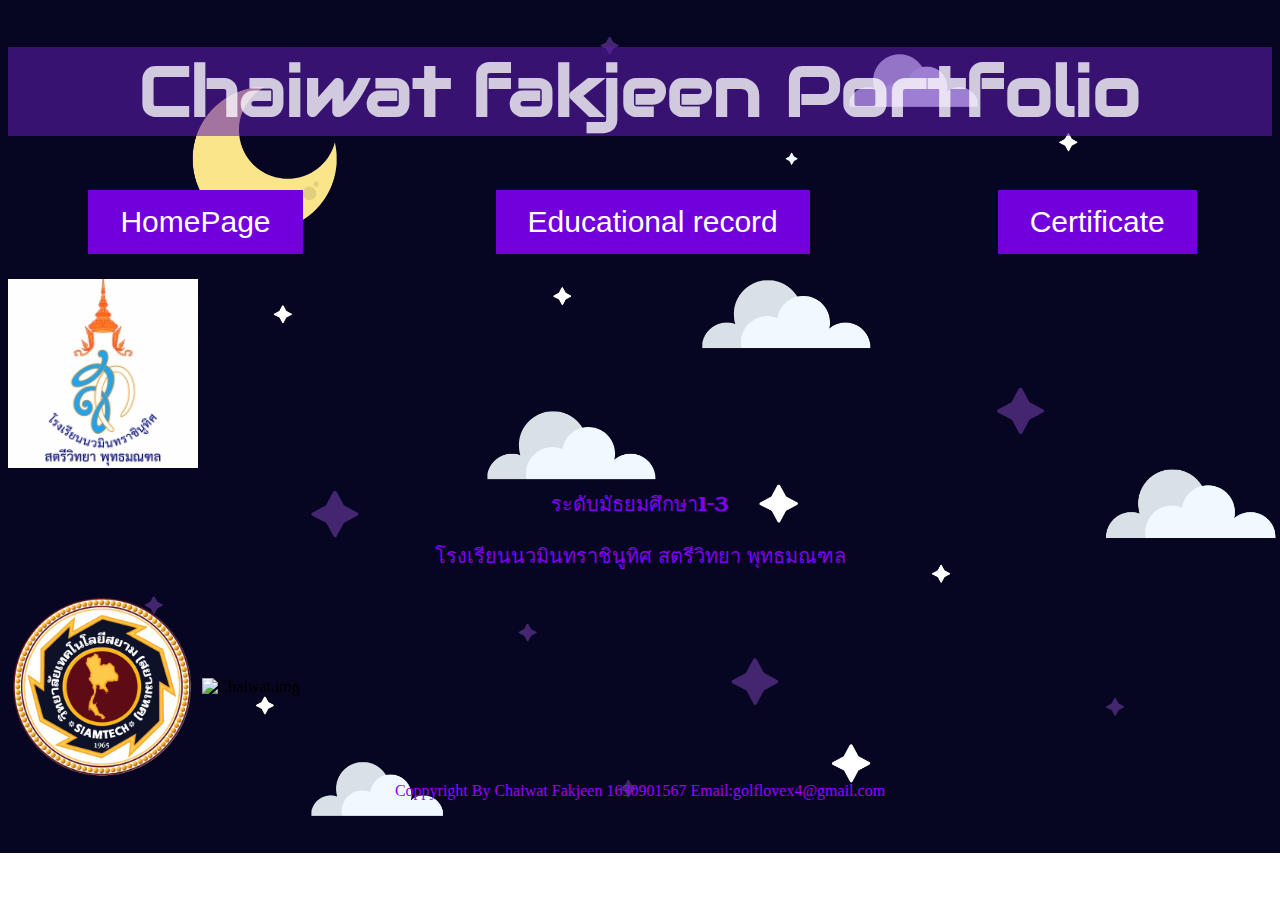
==== Educational_Record.html @ c81468df "portfolio page1" ====
<!DOCTYPE html>
<html lang="en">
<head>
    <!--wallpaper-->
    <style>
        body {  
          background-image: url('img/160.png');
          background-repeat: no-repeat;
          background-size: cover;
        }
        </style>
    <meta charset="UTF-8">
    <meta http-equiv="X-UA-Comatible" content="IE=edge">
    <!--Reference Google Fonts-->
    <link href='https://fonts.googleapis.com/css?family=Aclonica'rel='stylesheet'>
    <link href='https://fonts.googleapis.com/css?family=Audiowide' rel='stylesheet'>

     <!--Reference Social Media Icons-->
     <link rel="stylesheet" href="https://cdnjs.cloudflare.com/ajax/libs/font-awesome/4.7.0/css/font-awesome.min.css">    
    
    <title>MY Portfolio</title>
     <!--เชื่อกับลิงค์ CSS-->
    <link rel="stylesheet" href="CSS/index.css">
    
</head>
<body>
    <!--Head-->
    <div class="table-menu">
    <h1  align = 'center'> Chaiwat fakjeen Portfolio</h1>
    </div>  

    <!--Menu-->
        <table>
            <tr>
                <td>
                    <button class="button button1" onClick="parent.location='index.html'">HomePage</button>
                </td>
                <td>
                    <button class="button button1" onClick="parent.location='Educational_Record.html'">Educational record </button>
                </td>
                <td>
                    <button class="button button1" onClick="parent.location='index.html'">Certificate </button>
                </td>
            </tr>
        </table>  
    <br>    

        <div class="table-content2">
        <table2>
            <tr>
                <td>
                    <img src="img/SW3.jpg" alt="SW3.jpg" style="width: 15%;" align ='center'>
                </td>
                <td>
                        <p>ระดับมัธยมศึกษา1-3</p>
                        <p>โรงเรียนนวมินทราชินูทิศ สตรีวิทยา พุทธมณฑล</p>
                </td>   
            </tr>
        </table2>
        </div>

        <div class="table-content2">
                <table3>
                    <tr>
                        <td>
                            <h3></h3>
                            <img src="/img/SIAMTECH.png" alt="SIAMTECH.img" style="width: 15%;" align ='center'>
                            <tr>
                                <img src="GoRuFu2.JPG" alt="Chaiwat.img" style="width: 15%;" align ='center'>
                            </tr>
                        </td>
                    </tr>
                </table3>
                </div>
                    
                    
    <!--Foodter เว็บ-->                  
    <footer style="color: rgb(153, 0, 255);" align = 'center' >Coppyright By Chaiwat Fakjeen 1630901567 Email:golflovex4@gmail.com</footer>
</body>
</html>
---- CSS/index.css ----
h1 {

    font-family: Audiowide;
    color: rgba(255, 255, 255, 0.774);
    font-size: 70px;

  } 
  p {

    font-family:Aclonica;
    font-size: 20px;
    color:  	#7e02f1;
    
  }

  table{
    width: 100%;
    height: 150%;
    text-align: center;
    }

  table2{
      text-align: center;
      }

  .table-menu {
    background-color: 	rgba(93, 29, 175, 0.555);
    text-align:left;
    }


  .button {
    border: none;
    color: white;
    padding: 15px 32px;
    text-align: center;
    text-decoration: none;
    display: inline-block;
    font-size: 30px;
    margin: 4px 2px;
    cursor: pointer;

      }
  .button1 {background-color: #7100dc;}

  .table-content{
    text-align: center;    
    }
  .table-content2{
      text-align: left;
          
      }

  .table-content p{
    text-align:center;    
      }
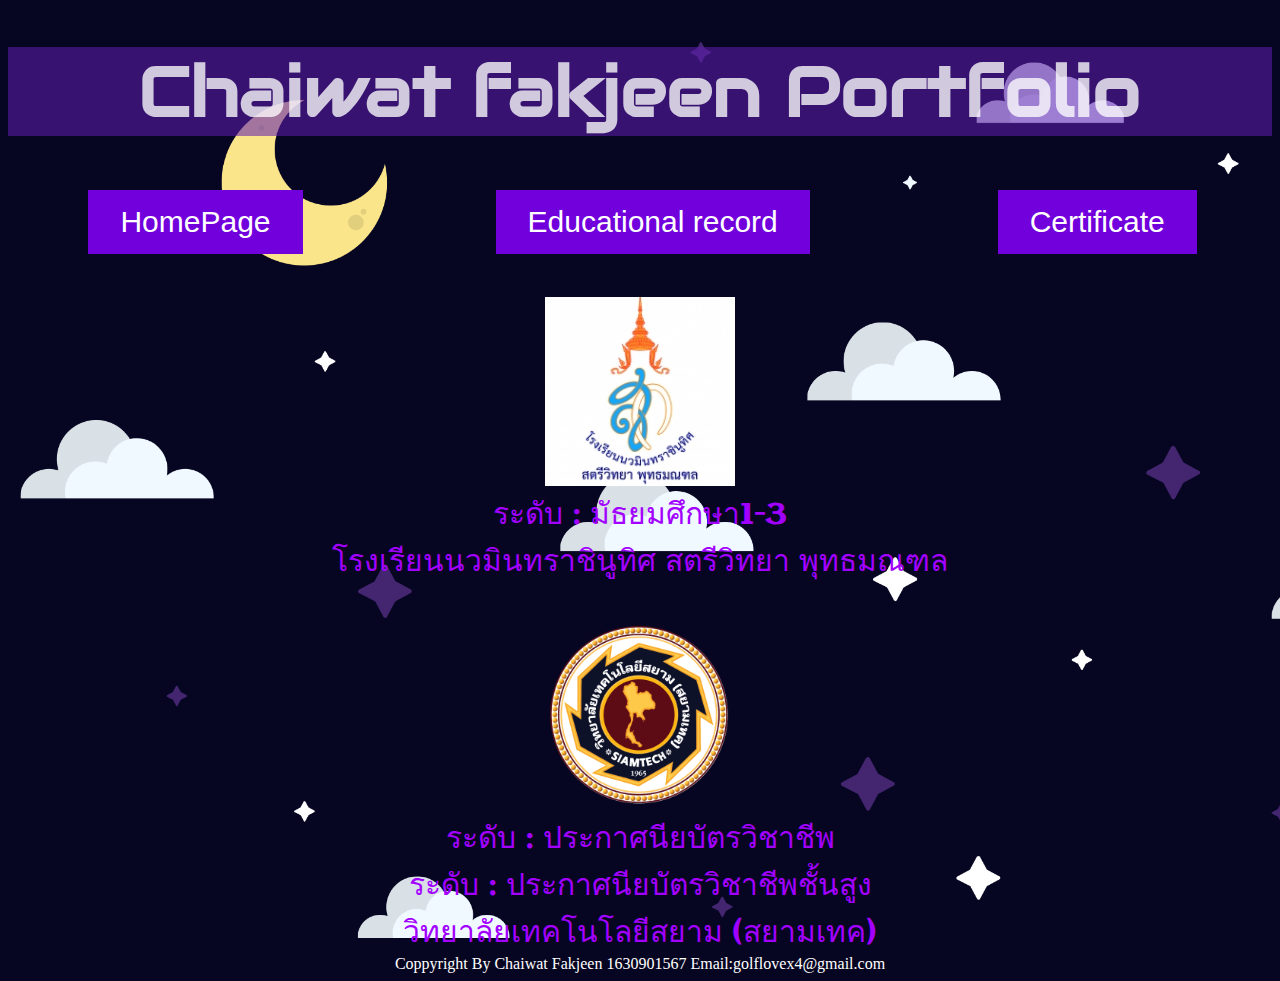
==== commit fd8aba62: "Page 2 + cerfiticate pic" ====
--- a/Educational_Record.html
+++ b/Educational_Record.html
@@ -33,7 +33,7 @@
         <table>
             <tr>
                 <td>
-                    <button class="button button1" onClick="parent.location='index.html'">HomePage</button>
+                    <button class="button button1" onClick="parent.location='index.html'">HomePage</button>                                                                                                                                                                                                                                                                                                                                                                                                                                                                                                                                                                                                                                                                                                                                                                                                                                                                
                 </td>
                 <td>
                     <button class="button button1" onClick="parent.location='Educational_Record.html'">Educational record </button>
@@ -44,37 +44,27 @@
             </tr>
         </table>  
     <br>    
+    <br>
 
         <div class="table-content2">
-        <table2>
-            <tr>
-                <td>
-                    <img src="img/SW3.jpg" alt="SW3.jpg" style="width: 15%;" align ='center'>
-                </td>
-                <td>
-                        <p>ระดับมัธยมศึกษา1-3</p>
-                        <p>โรงเรียนนวมินทราชินูทิศ สตรีวิทยา พุทธมณฑล</p>
-                </td>   
-            </tr>
-        </table2>
+
+                    <img src="img/SW3.jpg" alt="SW3.jpg" style="width: 15%;"><br>
+                    <p2>ระดับ : มัธยมศึกษา1-3</p2><br>
+                    <p2>โรงเรียนนวมินทราชินูทิศ สตรีวิทยา พุทธมณฑล</p2>
         </div>
 
+        <br>
+        <br>
+
         <div class="table-content2">
-                <table3>
-                    <tr>
-                        <td>
-                            <h3></h3>
-                            <img src="/img/SIAMTECH.png" alt="SIAMTECH.img" style="width: 15%;" align ='center'>
-                            <tr>
-                                <img src="GoRuFu2.JPG" alt="Chaiwat.img" style="width: 15%;" align ='center'>
-                            </tr>
-                        </td>
-                    </tr>
-                </table3>
-                </div>
-                    
-                    
+
+                            <img src="/img/SIAMTECH.png" alt="SIAMTECH.img" style="width: 15%;"><br>
+                            <p2>ระดับ : ประกาศนียบัตรวิชาชีพ</p2><br>
+                            <p2>ระดับ : ประกาศนียบัตรวิชาชีพชั้นสูง</p2><br>
+                            <p2>วิทยาลัยเทคโนโลยีสยาม (สยามเทค)</p2>
+        </div>
+                                       
     <!--Foodter เว็บ-->                  
-    <footer style="color: rgb(153, 0, 255);" align = 'center' >Coppyright By Chaiwat Fakjeen 1630901567 Email:golflovex4@gmail.com</footer>
+    <footer style="color: rgb(255, 255, 255);" align = 'center' >Coppyright By Chaiwat Fakjeen 1630901567 Email:golflovex4@gmail.com</footer>
 </body>
 </html> --- a/CSS/index.css
+++ b/CSS/index.css
@@ -11,6 +11,14 @@
     font-family:Aclonica;
     font-size: 20px;
     color:  	#7e02f1;
+    
+  }
+  p2 {
+
+    font-family:Aclonica;
+    font-size: 30px;
+    color:  	#a200ff;
+    text-align: center;
     
   }
 
@@ -48,8 +56,8 @@
     text-align: center;    
     }
   .table-content2{
-      text-align: left;
-          
+      text-align: center;
+
       }
 
   .table-content p{
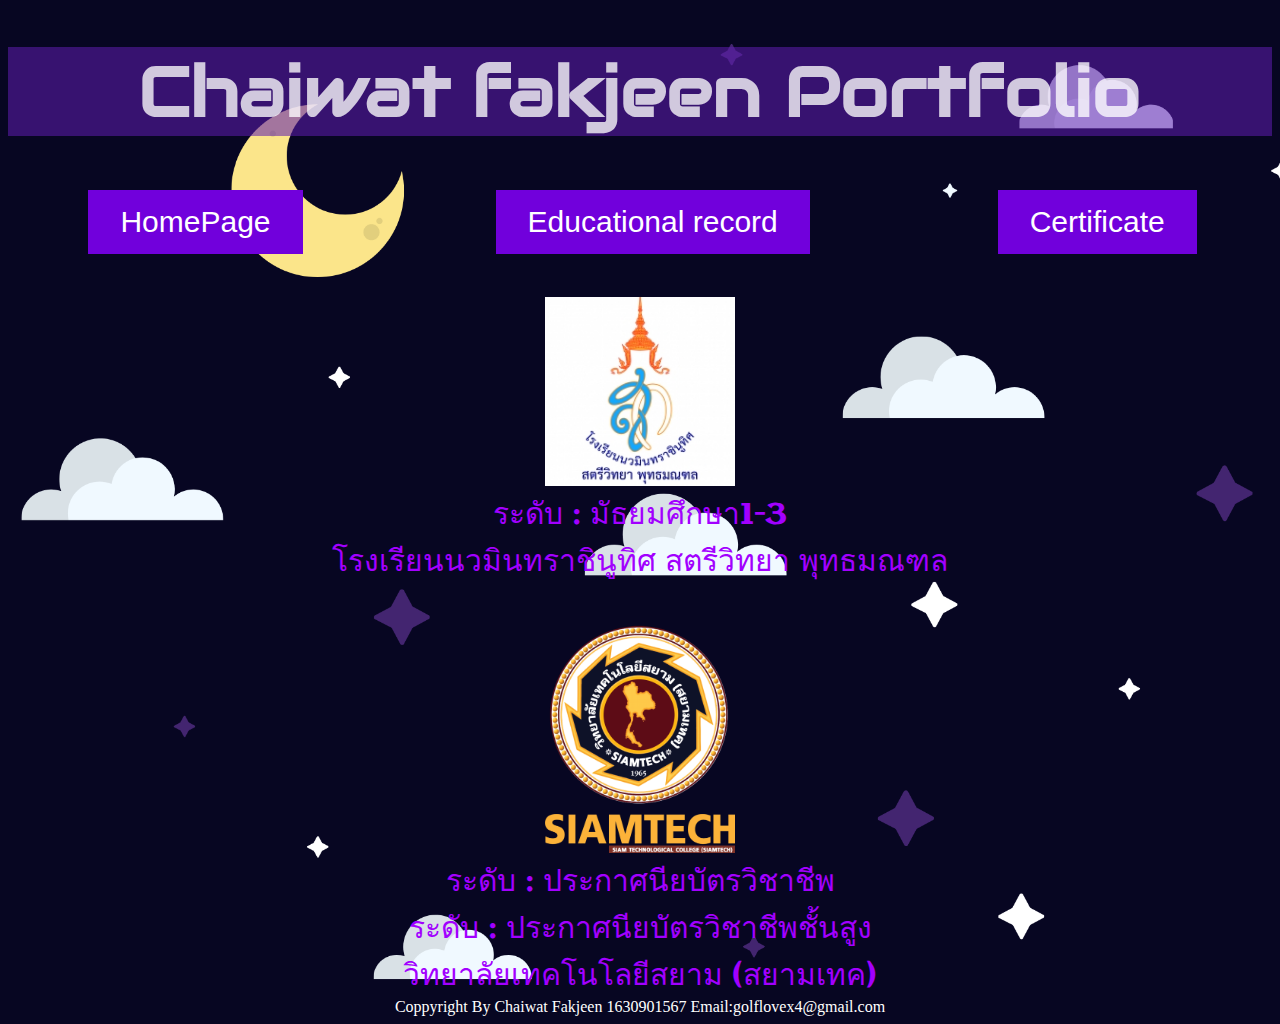
==== commit f89c3a21: "page 3 v4" ====
--- a/Educational_Record.html
+++ b/Educational_Record.html
@@ -39,7 +39,7 @@
                     <button class="button button1" onClick="parent.location='Educational_Record.html'">Educational record </button>
                 </td>
                 <td>
-                    <button class="button button1" onClick="parent.location='index.html'">Certificate </button>
+                    <button class="button button1" onClick="parent.location='Certificate.html'">Certificate </button>
                 </td>
             </tr>
         </table>  
@@ -58,7 +58,8 @@
 
         <div class="table-content2">
 
-                            <img src="/img/SIAMTECH.png" alt="SIAMTECH.img" style="width: 15%;"><br>
+                            <img src="/img/SIAMTECH.png" alt="SIAMTECH1.img" style="width: 15%;"><br>
+                            <img src="/img/logoSiam.png" alt="SIAMTECH.img" style="width: 15%;"><br>
                             <p2>ระดับ : ประกาศนียบัตรวิชาชีพ</p2><br>
                             <p2>ระดับ : ประกาศนียบัตรวิชาชีพชั้นสูง</p2><br>
                             <p2>วิทยาลัยเทคโนโลยีสยาม (สยามเทค)</p2>
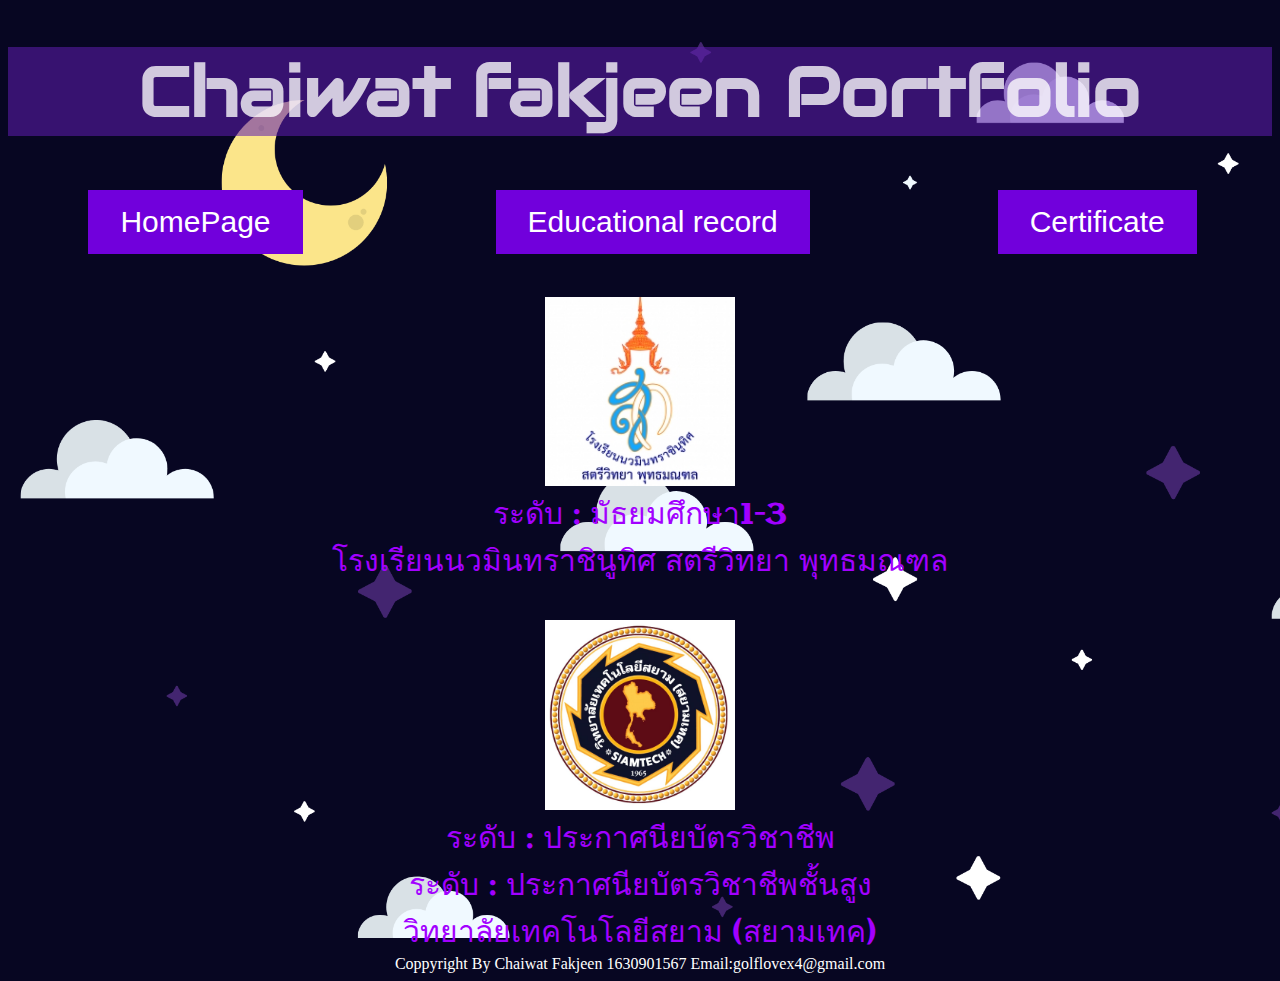
==== commit 98ec4ced: "page 3 v5" ====
--- a/Educational_Record.html
+++ b/Educational_Record.html
@@ -58,8 +58,7 @@
 
         <div class="table-content2">
 
-                            <img src="/img/SIAMTECH.png" alt="SIAMTECH1.img" style="width: 15%;"><br>
-                            <img src="/img/logoSiam.png" alt="SIAMTECH.img" style="width: 15%;"><br>
+                            <img src="img/siamjpg.jpg" alt="SIAMTECH.jpg" style="width: 15%;"><br>
                             <p2>ระดับ : ประกาศนียบัตรวิชาชีพ</p2><br>
                             <p2>ระดับ : ประกาศนียบัตรวิชาชีพชั้นสูง</p2><br>
                             <p2>วิทยาลัยเทคโนโลยีสยาม (สยามเทค)</p2>
